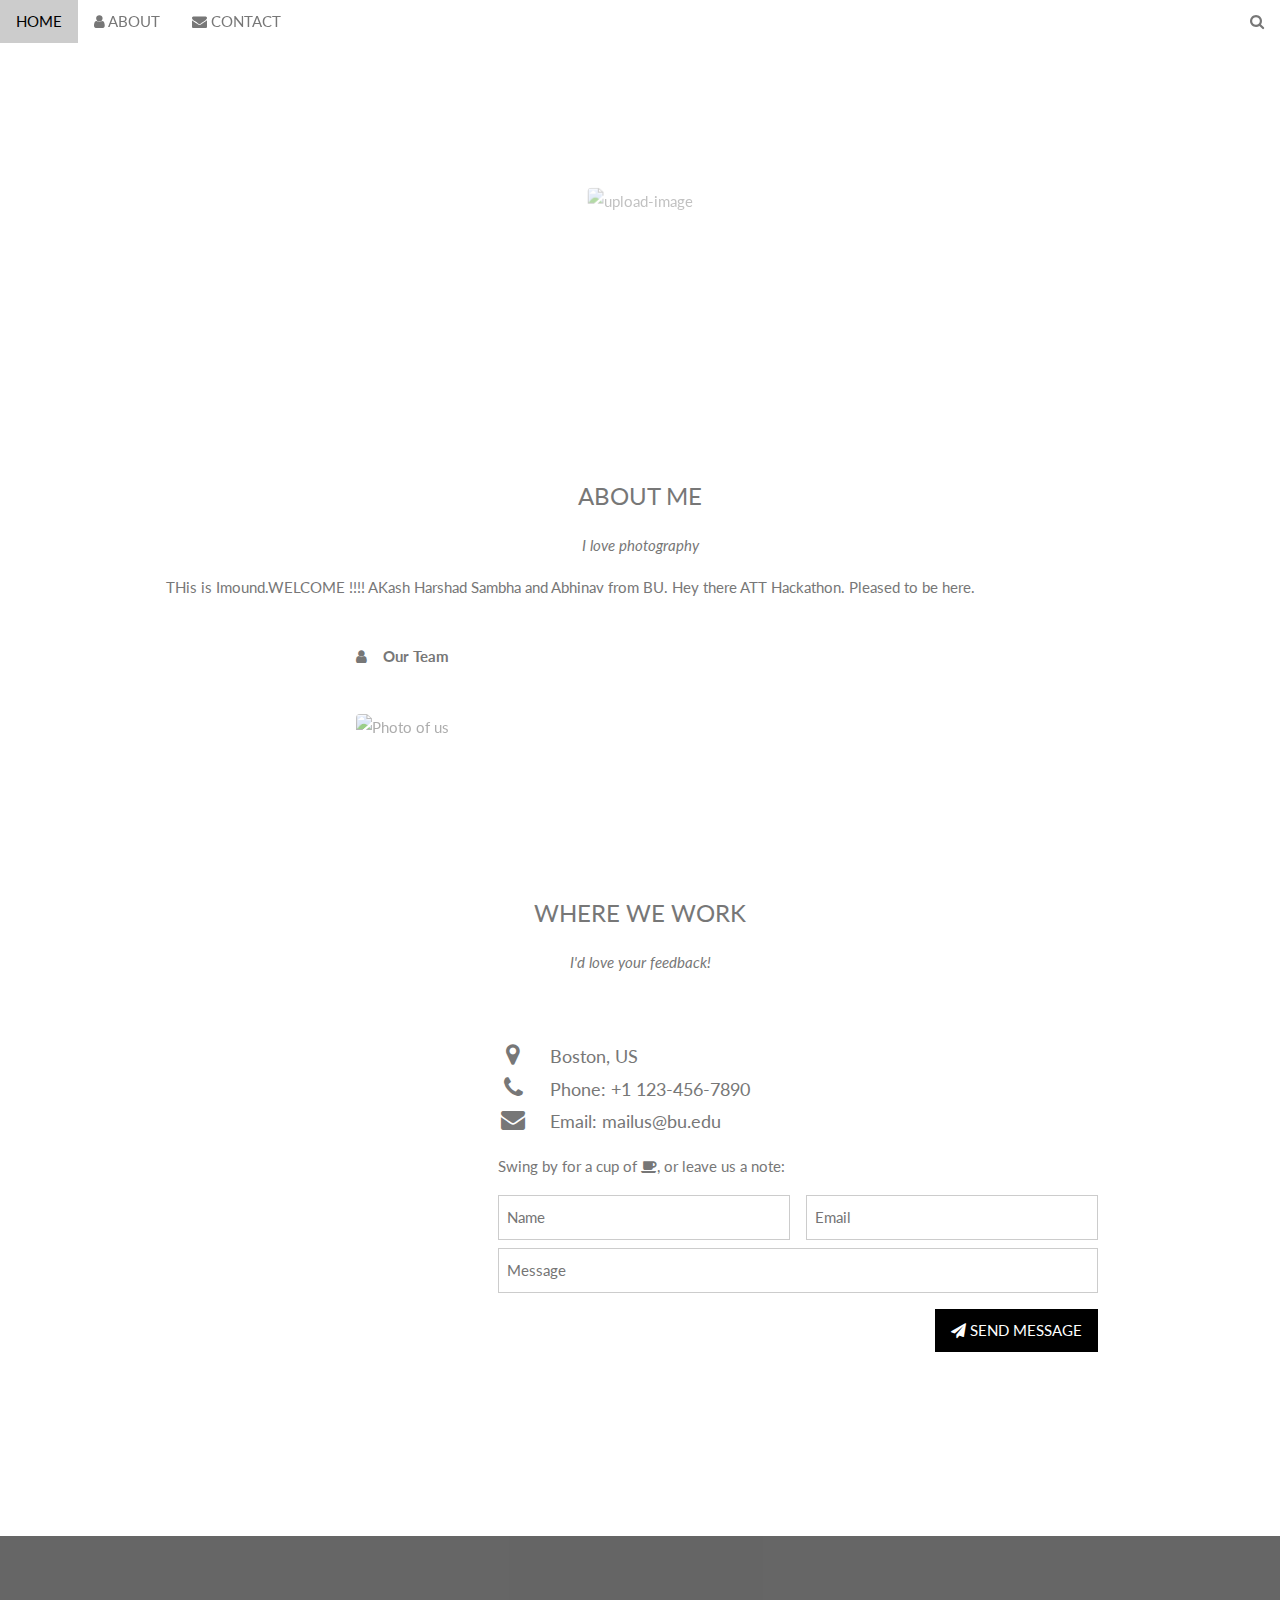
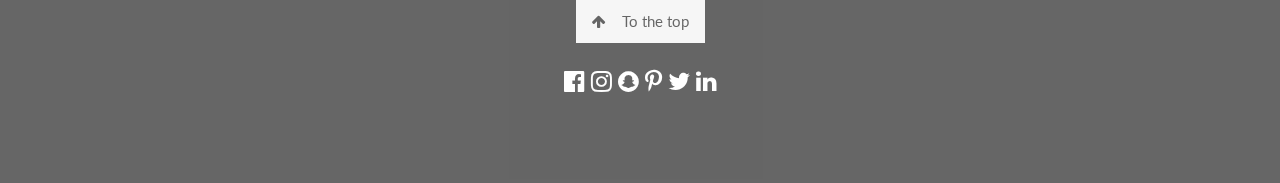
==== index.html @ 9f22728b "index.html css" ====
<!DOCTYPE html>
<html>
<title>W3.CSS Template</title>
<meta charset="UTF-8">
<meta name="viewport" content="width=device-width, initial-scale=1">
<link rel="stylesheet" href="https://www.w3schools.com/w3css/4/w3.css">
<link rel="stylesheet" href="https://fonts.googleapis.com/css?family=Lato">
<link rel="stylesheet" href="https://cdnjs.cloudflare.com/ajax/libs/font-awesome/4.7.0/css/font-awesome.min.css">
<style>
body,h1,h2,h3,h4,h5,h6 {font-family: "Lato", sans-serif;}
body, html {
    height: 100%;
    color: #777;
    line-height: 1.8;
}

/* Create a Parallax Effect */
.bgimg-1, .bgimg-2, .bgimg-3 {
    background-attachment: fixed;
    background-position: center;
    background-repeat: no-repeat;
    background-size: cover;
}

.image-upload > input
{
    display: none;
}

.image-upload img
{
    width: 80px;
    cursor: pointer;
}

/* First image (Logo. Full height) */
.bgimg-1 {
    background-image: url('/w3images/parallax1.jpg');
    min-height: 100%;
}


/* Third image (Contact) */
.bgimg-3 {
    background-image: url("/w3images/parallax3.jpg");
    min-height: 400px;
}

.w3-wide {letter-spacing: 10px;}
.w3-hover-opacity {cursor: pointer;}

/* Turn off parallax scrolling for tablets and phones */
@media only screen and (max-device-width: 1600px) {
    .bgimg-1, .bgimg-2, .bgimg-3 {
        background-attachment: scroll;
        min-height: 400px;
    }
}
</style>
<body>

<!-- Navbar (sit on top) -->
<div class="w3-top">
  <div class="w3-bar" id="myNavbar">
    <a class="w3-bar-item w3-button w3-hover-black w3-hide-medium w3-hide-large w3-right" href="javascript:void(0);" onclick="toggleFunction()" title="Toggle Navigation Menu">
      <i class="fa fa-bars"></i>
    </a>
    <a href="#home" class="w3-bar-item w3-button">HOME</a>
    <a href="#about" class="w3-bar-item w3-button w3-hide-small"><i class="fa fa-user"></i> ABOUT</a>
    <a href="#contact" class="w3-bar-item w3-button w3-hide-small"><i class="fa fa-envelope"></i> CONTACT</a>
    <a href="#" class="w3-bar-item w3-button w3-hide-small w3-right w3-hover-red">
      <i class="fa fa-search"></i>
    </a>
  </div>

  <!-- Navbar on small screens -->
  <div id="navDemo" class="w3-bar-block w3-white w3-hide w3-hide-large w3-hide-medium">
    <a href="#about" class="w3-bar-item w3-button" onclick="toggleFunction()">ABOUT</a>
    <a href="#contact" class="w3-bar-item w3-button" onclick="toggleFunction()">CONTACT</a>
    <a href="#" class="w3-bar-item w3-button">SEARCH</a>
  </div>
</div>

<!-- First Parallax Image with Logo Text -->
<div class="bgimg-1 w3-display-container w3-opacity-min" id="home">
  <div class="w3-display-middle" style="white-space:nowrap;">
  <div class="image-upload">
    <label for="file-input">
        <img src="http://goo.gl/pB9rpQ" class="w3-round w3-image w3-opacity w3-hover-opacity-off" alt="upload-image" width="5000" height="3330"/>
    </label>
    <input id="file-input" type="file" accept="image/*"/>
    </div>
  </div>
</div>

<!-- Container (About Section) -->
<div class="w3-content w3-container w3-padding-64" id="about">
  <h3 class="w3-center">ABOUT ME</h3>
  <p class="w3-center"><em>I love photography</em></p>
  <p>THis is Imound.WELCOME !!!! AKash Harshad Sambha and Abhinav from BU. Hey there ATT Hackathon. Pleased to be here.</p>
  <div class="w3-row">
    <div class="w3-col m6 w3-center w3-padding-large">
      <p><b><i class="fa fa-user w3-margin-right"></i>Our Team</b></p><br>
      <img src="/w3images/avatar_hat.jpg" class="w3-round w3-image w3-opacity w3-hover-opacity-off" alt="Photo of us" width="500" height="333" align="center">
    </div>

  </div>
</div>

<!-- Container (Contact Section) -->
<div class="w3-content w3-container w3-padding-64" id="contact">
  <h3 class="w3-center">WHERE WE WORK</h3>
  <p class="w3-center"><em>I'd love your feedback!</em></p>

  <div class="w3-row w3-padding-32 w3-section">
    <div class="w3-col m4 w3-container">
      <!-- Add Google Maps -->
      <div id="googleMap" class="w3-round-large w3-greyscale" style="width:100%;height:400px;"></div>
    </div>
    <div class="w3-col m8 w3-panel">
      <div class="w3-large w3-margin-bottom">
        <i class="fa fa-map-marker fa-fw w3-hover-text-black w3-xlarge w3-margin-right"></i> Boston, US<br>
        <i class="fa fa-phone fa-fw w3-hover-text-black w3-xlarge w3-margin-right"></i> Phone: +1 123-456-7890<br>
        <i class="fa fa-envelope fa-fw w3-hover-text-black w3-xlarge w3-margin-right"></i> Email: mailus@bu.edu<br>
      </div>
      <p>Swing by for a cup of <i class="fa fa-coffee"></i>, or leave us a note:</p>
      <form action="/action_page.php" target="_blank">
        <div class="w3-row-padding" style="margin:0 -16px 8px -16px">
          <div class="w3-half">
            <input class="w3-input w3-border" type="text" placeholder="Name" required name="Name">
          </div>
          <div class="w3-half">
            <input class="w3-input w3-border" type="text" placeholder="Email" required name="Email">
          </div>
        </div>
        <input class="w3-input w3-border" type="text" placeholder="Message" required name="Message">
        <button class="w3-button w3-black w3-right w3-section" type="submit">
          <i class="fa fa-paper-plane"></i> SEND MESSAGE
        </button>
      </form>
    </div>
  </div>
</div>

<!-- Footer -->
<footer class="w3-center w3-black w3-padding-64 w3-opacity w3-hover-opacity-off">
  <a href="#home" class="w3-button w3-light-grey"><i class="fa fa-arrow-up w3-margin-right"></i>To the top</a>
  <div class="w3-xlarge w3-section">
    <i class="fa fa-facebook-official w3-hover-opacity"></i>
    <i class="fa fa-instagram w3-hover-opacity"></i>
    <i class="fa fa-snapchat w3-hover-opacity"></i>
    <i class="fa fa-pinterest-p w3-hover-opacity"></i>
    <i class="fa fa-twitter w3-hover-opacity"></i>
    <i class="fa fa-linkedin w3-hover-opacity"></i>
  </div>
</footer>
 
<!-- Add Google Maps -->
<script>
function myMap()
{
  myCenter=new google.maps.LatLng(41.878114, -87.629798);
  var mapOptions= {
    center:myCenter,
    zoom:12, scrollwheel: false, draggable: false,
    mapTypeId:google.maps.MapTypeId.ROADMAP
  };
  var map=new google.maps.Map(document.getElementById("googleMap"),mapOptions);

  var marker = new google.maps.Marker({
    position: myCenter,
  });
  marker.setMap(map);
}

// Modal Image Gallery
function onClick(element) {
  document.getElementById("img01").src = element.src;
  document.getElementById("modal01").style.display = "block";
  var captionText = document.getElementById("caption");
  captionText.innerHTML = element.alt;
}

// Change style of navbar on scroll
window.onscroll = function() {myFunction()};
function myFunction() {
    var navbar = document.getElementById("myNavbar");
    if (document.body.scrollTop > 100 || document.documentElement.scrollTop > 100) {
        navbar.className = "w3-bar" + " w3-card" + " w3-animate-top" + " w3-white";
    } else {
        navbar.className = navbar.className.replace(" w3-card w3-animate-top w3-white", "");
    }
}

// Used to toggle the menu on small screens when clicking on the menu button
function toggleFunction() {
    var x = document.getElementById("navDemo");
    if (x.className.indexOf("w3-show") == -1) {
        x.className += " w3-show";
    } else {
        x.className = x.className.replace(" w3-show", "");
    }
}
</script>
<script src="https://maps.googleapis.com/maps/api/js?key=AIzaSyBu-916DdpKAjTmJNIgngS6HL_kDIKU0aU&callback=myMap"></script>
<!--
To use this code on your website, get a free API key from Google.
Read more at: https://www.w3schools.com/graphics/google_maps_basic.asp
-->

</body>
</html>
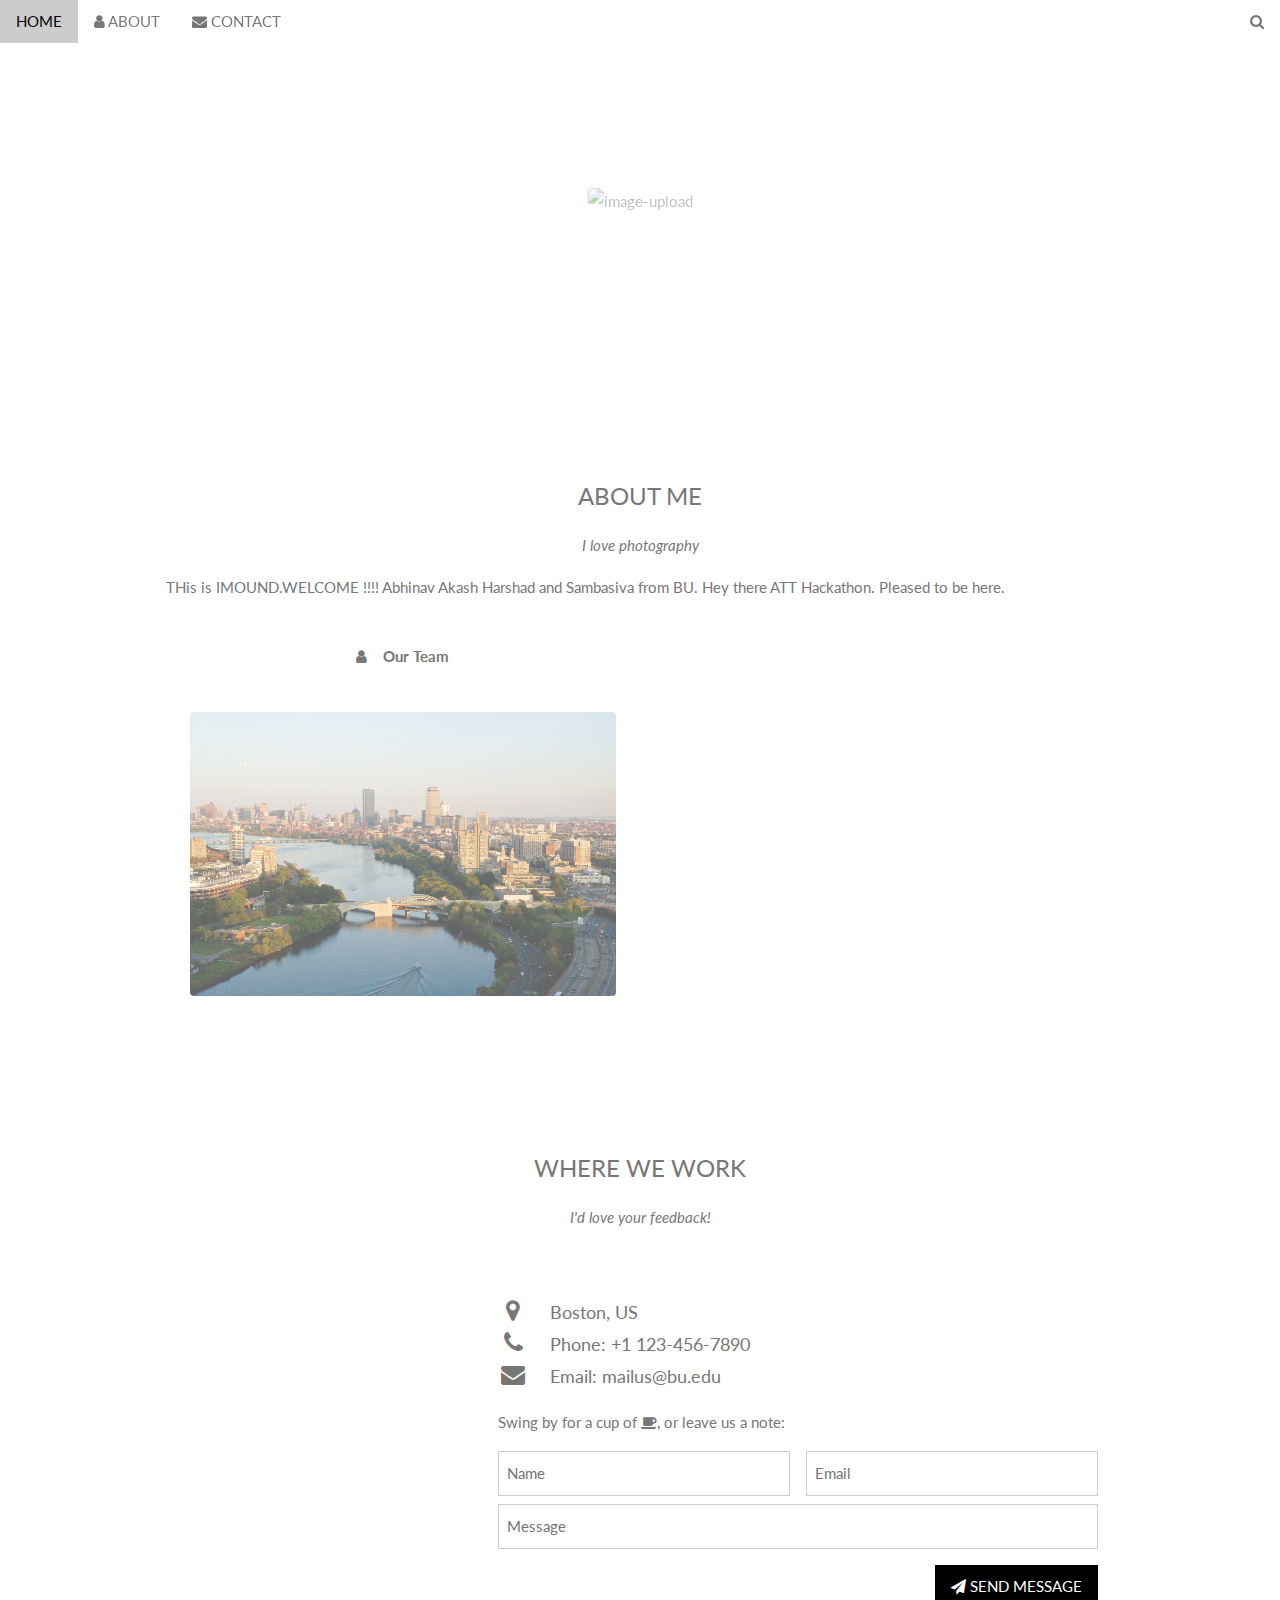
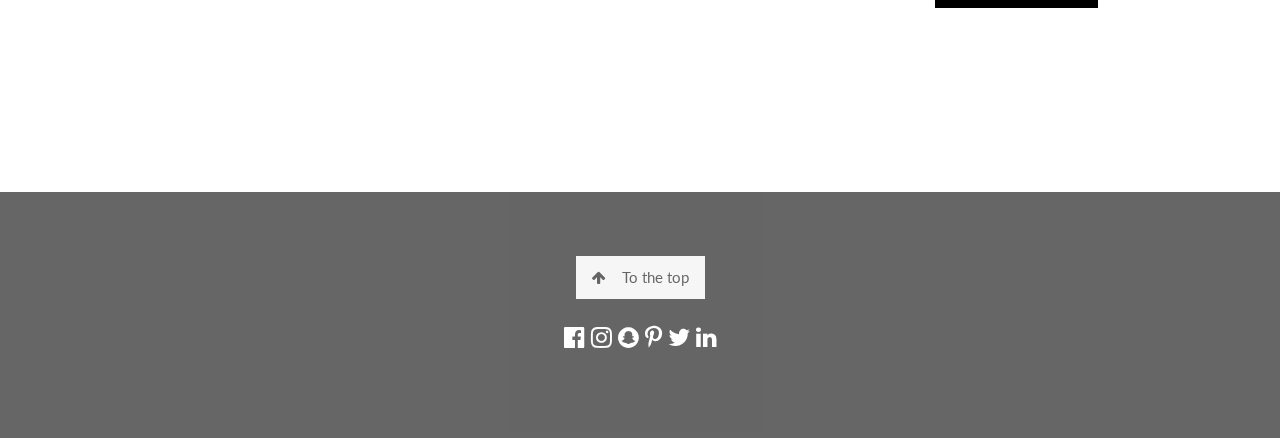
==== commit e5d9791c: "image change" ====
--- a/index.html
+++ b/index.html
@@ -85,10 +85,10 @@
 <div class="bgimg-1 w3-display-container w3-opacity-min" id="home">
   <div class="w3-display-middle" style="white-space:nowrap;">
   <div class="image-upload">
-    <label for="file-input">
-        <img src="http://goo.gl/pB9rpQ" class="w3-round w3-image w3-opacity w3-hover-opacity-off" alt="upload-image" width="5000" height="3330"/>
+    <label for="image-upload">
+        <img src="http://goo.gl/pB9rpQ" class="w3-round w3-image w3-opacity w3-hover-opacity-off" alt="image-upload" width="5000" height="3330"/>
     </label>
-    <input id="file-input" type="file" accept="image/*"/>
+    <input id="image-upload" type="file" accept="image/*"/>
     </div>
   </div>
 </div>
@@ -97,11 +97,11 @@
 <div class="w3-content w3-container w3-padding-64" id="about">
   <h3 class="w3-center">ABOUT ME</h3>
   <p class="w3-center"><em>I love photography</em></p>
-  <p>THis is Imound.WELCOME !!!! AKash Harshad Sambha and Abhinav from BU. Hey there ATT Hackathon. Pleased to be here.</p>
+  <p>THis is IMOUND.WELCOME !!!! Abhinav Akash Harshad and Sambasiva from BU. Hey there ATT Hackathon. Pleased to be here.</p>
   <div class="w3-row">
     <div class="w3-col m6 w3-center w3-padding-large">
       <p><b><i class="fa fa-user w3-margin-right"></i>Our Team</b></p><br>
-      <img src="/w3images/avatar_hat.jpg" class="w3-round w3-image w3-opacity w3-hover-opacity-off" alt="Photo of us" width="500" height="333" align="center">
+      <img src="bu.jpg" class="w3-round w3-image w3-opacity w3-hover-opacity-off" alt="Photo of us" width="500" height="333" align="center">
     </div>
 
   </div>
@@ -209,4 +209,4 @@
 -->
 
 </body>
-</html>+</html>
